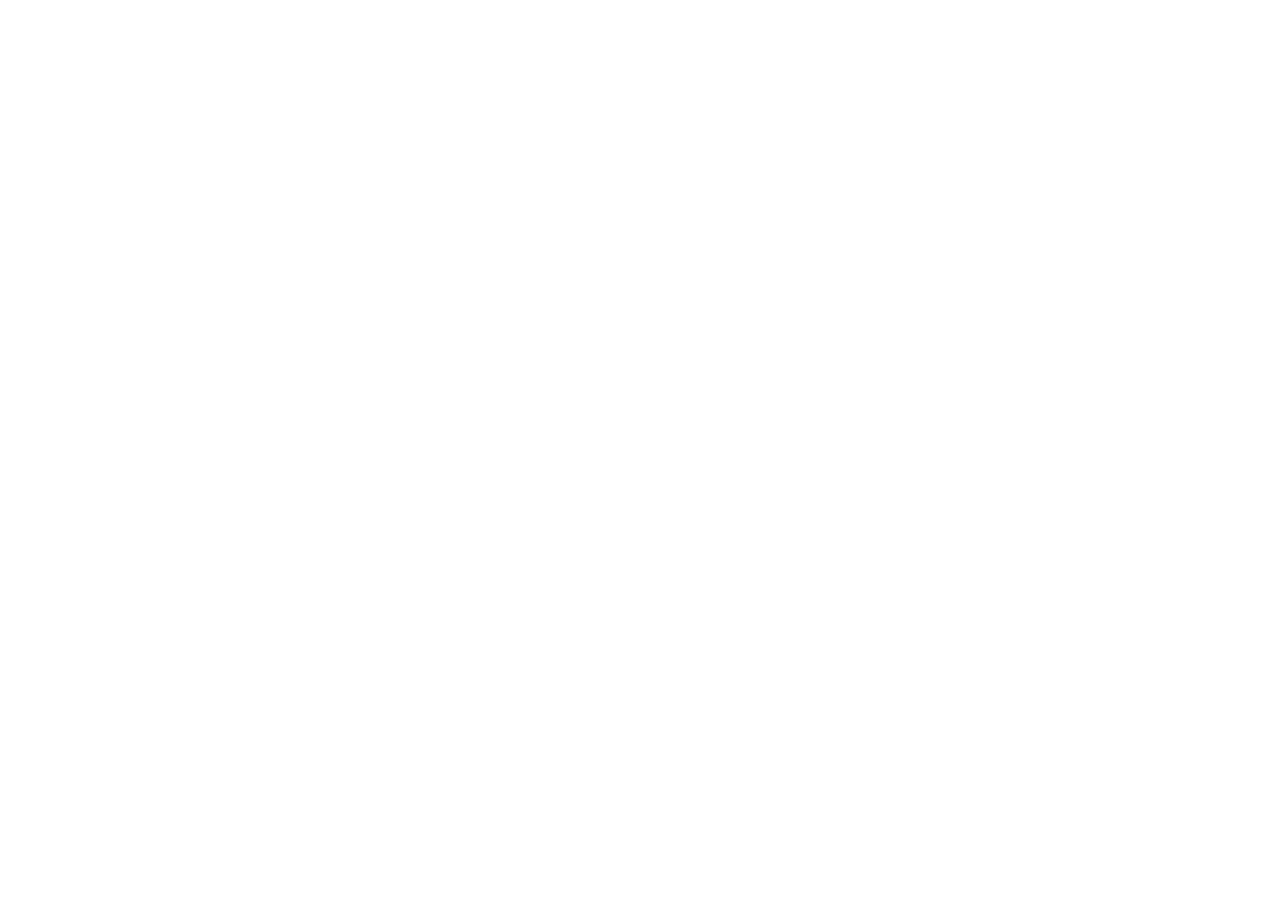
==== 4_TRIBUTO/index.html @ c6713786 "tributo" ====
<!DOCTYPE html>
<html lang="en">
<head>
    <meta charset="UTF-8">
    <meta name="viewport" content="width=device-width, initial-scale=1.0">
    <title>Document</title>
</head>
<body>
    
</body>
</html>
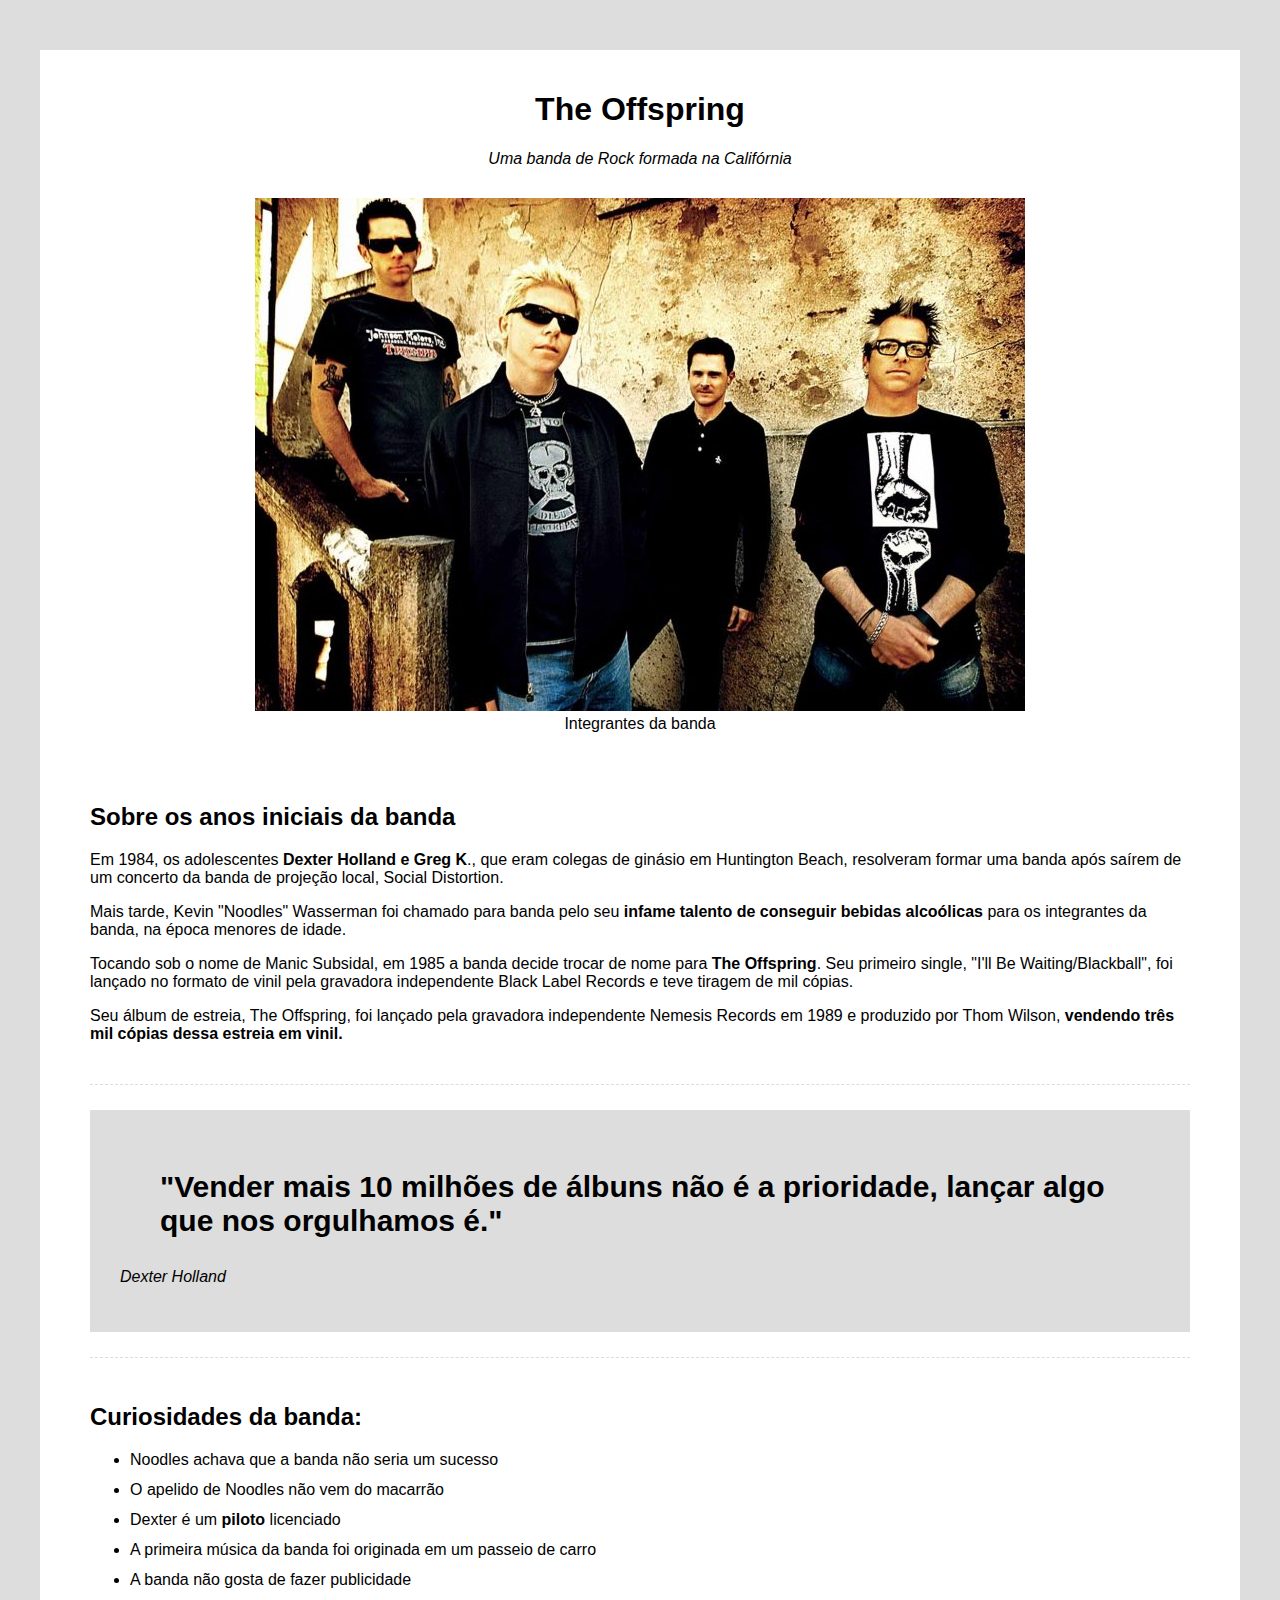
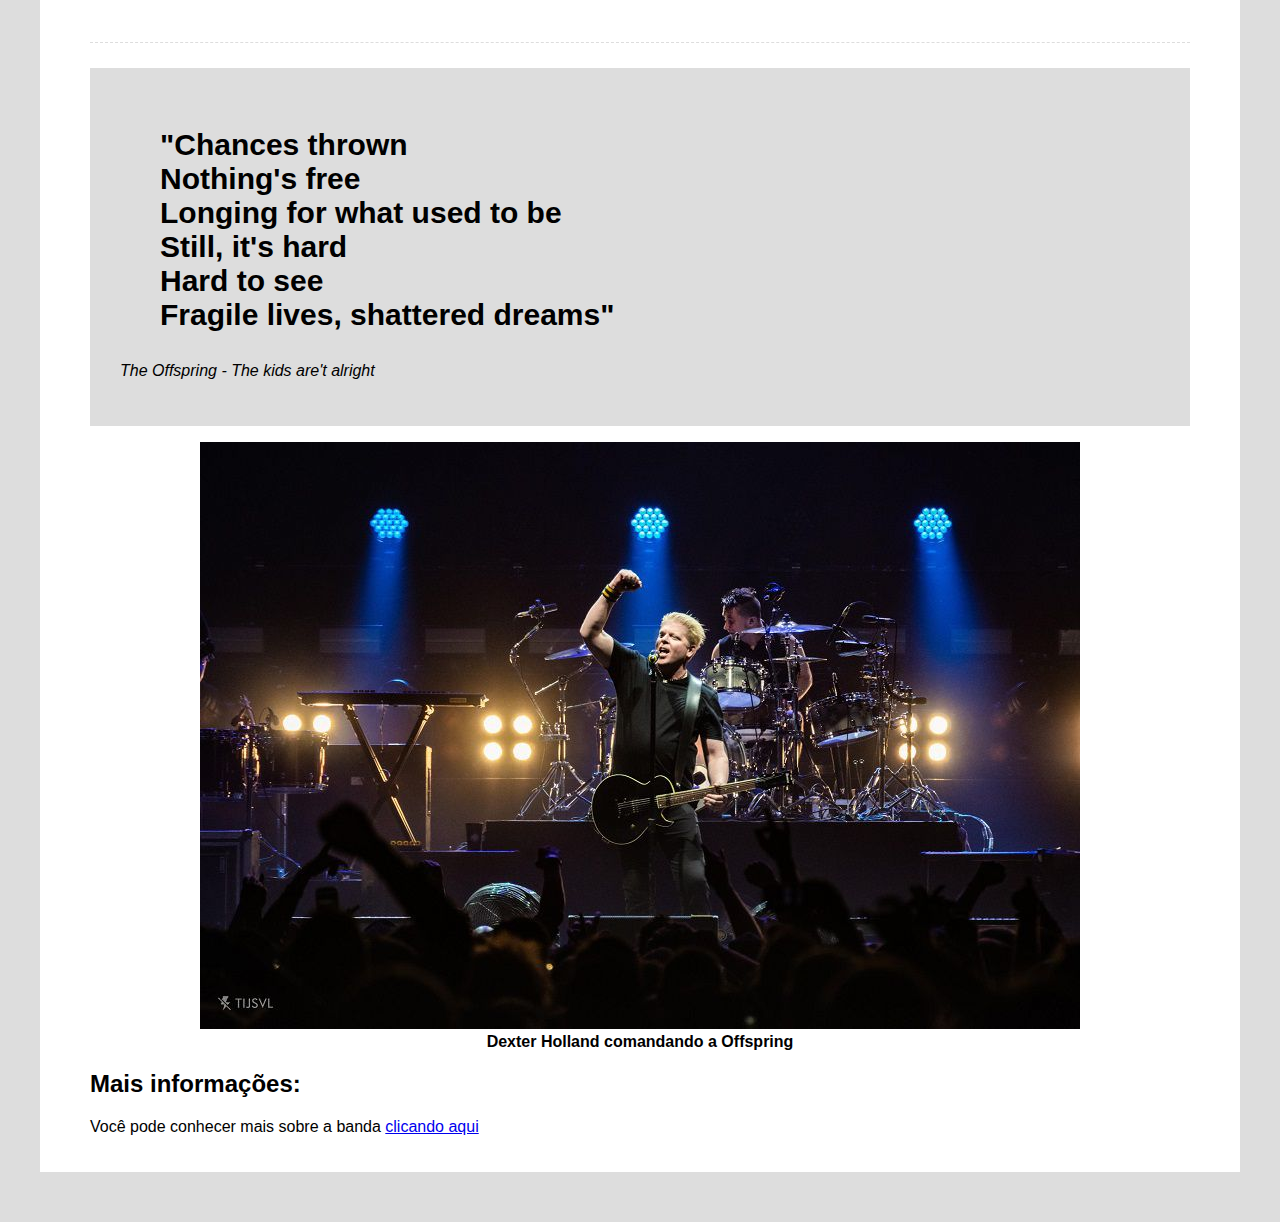
==== commit 2419583c: "Projeto tribudo a banda" ====
--- a/4_TRIBUTO/index.html
+++ b/4_TRIBUTO/index.html
@@ -1,11 +1,104 @@
 <!DOCTYPE html>
-<html lang="en">
+<html lang="pt-BR">
 <head>
     <meta charset="UTF-8">
+    <meta http-equiv="X-UA-Compatible" content="ie=edge">
     <meta name="viewport" content="width=device-width, initial-scale=1.0">
-    <title>Document</title>
+    <title>Página de Tributo: The Offspring</title>
+    <link rel="stylesheet" href="css/style.css">
 </head>
 <body>
-    
+    <div class="container">
+        <!-- cabeçalho -->
+        <div class="header">
+            <h1 class="main-tittle">The Offspring</h1>
+            <p class="main-paragraph">Uma banda de Rock formada na Califórnia </p>
+        </div>
+        <!-- Imagem de destaque -->
+        <div class="featured-image">
+            <figure>
+                <img src="img/offspring_1.jpg" alt="A banda the Offspring">
+                <figcaption>Integrantes da banda</figcaption>
+            </figure>
+        </div>
+        <!-- Biografia -->
+        <div class="biography-container">
+            <h2>Sobre os anos iniciais da banda</h2>
+            <p> Em 1984, os adolescentes
+                <span class="bold">Dexter Holland e Greg K</span>., que eram colegas
+                de ginásio em Huntington Beach, resolveram formar uma banda após
+                saírem de um concerto da banda de projeção local, Social Distortion.
+            </p>
+            <p>
+                Mais tarde, Kevin "Noodles" Wasserman foi chamado para banda pelo seu
+                <span class="bold">infame talento de conseguir bebidas alcoólicas
+                </span>para os integrantes da banda, na época menores de idade.
+            </p>
+            <p>
+                Tocando sob o nome de Manic Subsidal, em 1985 a banda decide trocar de
+                nome para <span class="bold">The Offspring</span>. Seu primeiro
+                single, "I'll Be Waiting/Blackball", foi lançado no formato de vinil
+                pela gravadora independente Black Label Records e teve tiragem de mil
+                cópias.
+            </p>
+            <p>
+                Seu álbum de estreia, The Offspring, foi lançado pela gravadora
+                independente Nemesis Records em 1989 e produzido por Thom Wilson,
+                <span class="bold">
+                vendendo três mil cópias dessa estreia em vinil.</span>
+            </p>
+        </div>
+        <!-- container citação -->
+        <div class="quotes-container">
+            <blockquote>
+                "Vender mais 10 milhões de álbuns não é a prioridade, lançar algo que
+                nos orgulhamos é."
+            </blockquote>
+            <p>
+                Dexter Holland
+            </p>
+        </div>
+        <!-- curiosidades -->
+        <div class="curiosities-container">
+            <h2>Curiosidades da banda:</h2>
+            <ul>
+                <li>Noodles achava que a banda não seria um sucesso</li>
+                <li>O apelido de Noodles não vem do macarrão</li>
+                <li>Dexter é um <span class="bold">piloto</span> licenciado</li>
+                <li>
+                    A primeira música da banda foi originada em um passeio de carro
+                </li>
+                <li>A banda não gosta de fazer publicidade</li>
+            </ul>
+        </div>
+        <!-- segunda citação -->
+        <div class="quotes-container">
+            <blockquote>
+                "Chances thrown <br />
+                Nothing's free <br />
+                Longing for what used to be <br />
+                Still, it's hard <br />
+                Hard to see <br />
+                Fragile lives, shattered dreams"
+            </blockquote>
+            <p>The Offspring - The kids are't alright</p>
+        </div>
+        <!-- segunda imagem -->
+        <div class="img-bold">
+            <figure>
+                <img src="img/offspring_2.jpeg" alt="The Offspring em um show">
+                <figcaption>Dexter Holland comandando a Offspring</figcaption>
+            </figure>
+        </div>
+        <!-- Mais informações -->
+         <div class="moreinfo-container">
+            <h2>Mais informações:</h2>
+            <p>
+                Você pode conhecer mais sobre a banda
+                <a href="https://pt.wikipedia.org/wiki/The_Offspring">clicando aqui</a>
+            </p>
+         </div>
+
+    </div>
 </body>
 </html>--- a/4_TRIBUTO/css/style.css
+++ b/4_TRIBUTO/css/style.css
@@ -0,0 +1,76 @@
+html {
+    font-family: Helvetica;
+    background-color: #ddd;
+}
+
+.container {
+    max-width: 1100px;
+    background-color: #fff;
+    position: relative;
+    margin: 50px auto;
+    padding: 20px 50px;
+}
+
+.bold {
+    font-weight: bold;
+}
+
+/* header */
+.header {
+    text-align: center;
+}
+
+.main-title {
+    font-size: 40px;
+}
+
+.main-paragraph {
+    font-style: italic;
+}
+
+/* imagem destaque */
+.featured-image {
+    text-align: center;
+    margin-top: 30px;
+}
+
+/* biografia */
+.biography-container {
+    padding: 25px 0;
+    margin: 25px 0;
+    border-top: ipx dashed #ddd;
+    border-bottom: 1px dashed #ddd;
+}
+
+/* quotes */
+.quotes-container {
+    background-color: #ddd;
+    padding: 30px;
+}
+
+.quotes-container blockquote {
+    font-weight: bold;
+    font-size: 30px;
+}
+
+.quotes-container p {
+    font-style: italic;
+}
+
+/* Curiosidades */
+.curiosities-container {
+    padding: 25px 0;
+    margin: 25px 0;
+    border-top: 1px dashed #ddd;
+    border-bottom: 1px dashed #ddd;
+}
+
+.curiosities-container li {
+    height: 30px;
+}
+
+/* Imagem bold */
+.img-bold {
+    font-weight: bold;
+    text-align: center;
+}